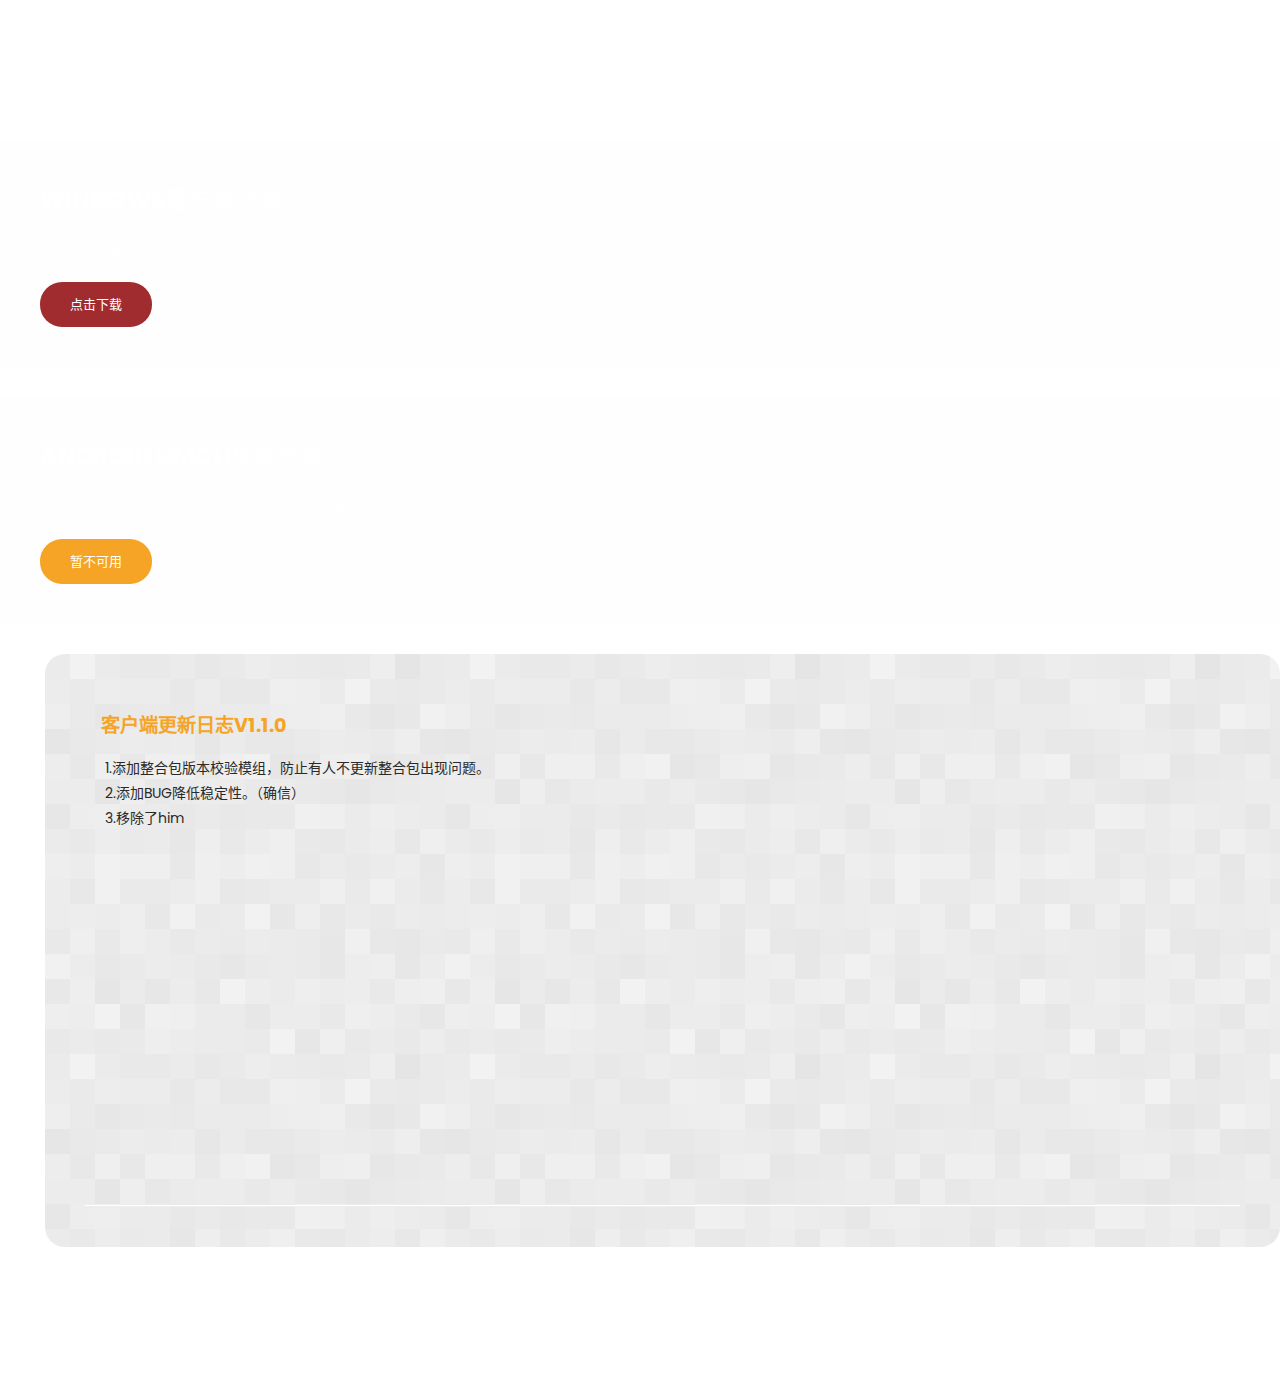
==== download/index.html @ a2810bef "改动#1" ====
<html lang="zh-CN">
<head>
<meta http-equiv="Content-Type" content="text/html; charset=UTF-8">
    <!-- Bootstrap core CSS -->
    <link href="https://lf6-cdn-tos.bytecdntp.com/cdn/expire-1-M/bootstrap/5.1.3/css/bootstrap.min.css" rel="stylesheet">
    <!-- Additional CSS Files -->
    <link rel="stylesheet" href="./assets/css/meeting.css">
  </head>
<body>
  <section class="apply-now" id="Download">
    <div class="container">
      <div class="row">
        <div class="col-lg-6 align-self-center">
          <div class="row">
            <div class="col-lg-12">
              <div class="item">
                <h3>Windows客户端下载</h3>
                <p>下载后使用自己喜欢的启动器，输入自己的用户名启动后即可进入服务器。</p>
                <div class="main-button-red">
                  <div class="scroll-to-section"><a id="download_link" href="https://#/" target="_blank">点击下载</a></div>
              </div>
              </div>
            </div>
            <div class="col-lg-12">
              <div class="item">
                <h3>Android HMCLPE客户端</h3>
                <p>下载后安装1.16.5Forge后解压压缩包到游戏本体目录，启动后即可进入服务器。</p>
                <div class="main-button-yellow">
                  <div class="scroll-to-section"><a href="./index.html">暂不可用</a></div>
              </div>
              </div>
            </div>
          </div>
        </div>
        <div class="col-lg-6">
          <div class="accordions is-first-expanded">
            <article class="accordion">
                <div class="accordion-head is-open">
                    <span>客户端更新日志V1.1.0</span>
                </div>
                <div class="accordion-body" style="height: 450px;">
                    <div class="content">
                        <p>1.添加整合包版本校验模组，防止有人不更新整合包出现问题。</p>
                        <p>2.添加BUG降低稳定性。（确信）</p>
                        <p>3.移除了him</p>
                    </div>
                </div>
        </div>
      </div>
    </div>
  </section>
  <script src="../static/js/main.js"></script>
</body>
</html>
---- download/assets/css/meeting.css ----
/*

TemplateMo 569 Edu Meeting

https://templatemo.com/tm-569-edu-meeting

*/

/* ---------------------------------------------
Table of contents
------------------------------------------------
01. font & reset css
02. reset
03. global styles
04. header
05. banner
06. features
07. testimonials
08. contact
09. footer
10. preloader
11. search
12. portfolio

--------------------------------------------- */
/* 
---------------------------------------------
font & reset css
--------------------------------------------- 
*/
@import url("https://fonts.googleapis.com/css?family=Poppins:100,200,300,400,500,600,700,800,900");
/* 
---------------------------------------------
reset
--------------------------------------------- 
*/
html, body, div, span, applet, object, iframe, h1, h2, h3, h4, h5, h6, p, blockquote, div
pre, a, abbr, acronym, address, big, cite, code, del, dfn, em, font, img, ins, kbd, q,
s, samp, small, strike, strong, sub, sup, tt, var, b, u, i, center, dl, dt, dd, ol, ul, li,
figure, header, nav, section, article, aside, footer, figcaption {
  margin: 0;
  padding: 0;
  border: 0;
  outline: 0;
}

.clearfix:after {
  content: ".";
  display: block;
  clear: both;
  visibility: hidden;
  line-height: 0;
  height: 0;
}

.clearfix {
  display: inline-block;
}

html[xmlns] .clearfix {
  display: block;
}

* html .clearfix {
  height: 1%;
}

ul, li {
  padding: 0;
  margin: 0;
  list-style: none;
}

header, nav, section, article, aside, footer, hgroup {
  display: block;
}

* {
  box-sizing: border-box;
}

html, body {
  font-family: 'Poppins', sans-serif;
  font-weight: 400;
  background-color: #fff;
  font-size: 16px;
  -ms-text-size-adjust: 100%;
  -webkit-font-smoothing: antialiased;
  -moz-osx-font-smoothing: grayscale;
}

a {
  text-decoration: none !important;
  color: #3CF;
}

a:hover {
	color: #FC3;
}

h1, h2, h3, h4, h5, h6 {
  margin-top: 0px;
  margin-bottom: 0px;
}

ul {
  margin-bottom: 0px;
}

p {
  font-size: 14px;
  line-height: 25px;
  color: #2a2a2a;
}

img {
  width: 100%;
  overflow: hidden;
}

/* 
---------------------------------------------
global styles
--------------------------------------------- 
*/
html,
body {
  background: #fff;
  font-family: 'Poppins', sans-serif;
}

::selection {
  background: #f5a425;
  color: #fff;
}

::-moz-selection {
  background: #f5a425;
  color: #fff;
}

@media (max-width: 991px) {
  html, body {
    overflow-x: hidden;
  }
  .mobile-top-fix {
    margin-top: 30px;
    margin-bottom: 0px;
  }
  .mobile-bottom-fix {
    margin-bottom: 30px;
  }
  .mobile-bottom-fix-big {
    margin-bottom: 60px;
  }
}

.main-button-red a {
  font-size: 13px;
  color: #fff;
  background-color: #a12c2f;
  padding: 12px 30px;
  display: inline-block;
  border-radius: 22px;
  font-weight: 500;
  text-transform: uppercase;
  transition: all .3s;
}

.main-button-red a:hover {
  opacity: 0.9;
}

.main-button-yellow a {
  font-size: 13px;
  color: #fff;
  background-color: #f5a425;
  padding: 12px 30px;
  display: inline-block;
  border-radius: 22px;
  font-weight: 500;
  text-transform: uppercase;
  transition: all .3s;
}

.main-button-yellow a:hover {
  opacity: 0.9;
}

.section-heading h2 {
  line-height: 40px;
  margin-top: 0px;
  margin-bottom: 50px; 
  padding-bottom: 20px;
  border-bottom: 1px solid rgba(250,250,250,0.15);
  font-size: 22px;
  font-weight: 700;
  text-transform: uppercase;
  color: #000;
}


/* 
---------------------------------------------
header
--------------------------------------------- 
*/

.sub-header {
  background-color: #1d1d1d;
  position: relative;
  z-index: 1111;
}

.sub-header .left-content p {
  color: #fff;
  padding: 8px 0px;
  font-size: 13px;
}

.sub-header .right-icons {
  text-align: right;
  padding: 8px 0px;
}

.sub-header .right-icons ul li {
  display: inline-block;
  margin-left: 15px;
}

.sub-header .right-icons ul li a {
  color: #fff;
  font-size: 14px;
  transition: all .3s;
}

.sub-header .right-icons ul li a:hover {
  color: #f5a425;
}

.sub-header .left-content p em {
   font-style: normal;
   color: #f5a425;
}

.background-header {
  background-color: #ffffff40!important;
  height: 80px!important;
  position: fixed!important;
  top: 0!important;
  left: 0;
  right: 0;
  box-shadow: 0px 0px 10px rgba(0,0,0,0.15)!important;
}

.background-header .main-nav .nav li a {
  color: #1e1e1e!important;
}

.background-header .logo,
.background-header .main-nav .nav li a {
  color: #ffffff!important;
}

.background-header .main-nav .nav li:hover a {
  color: #fb5849!important;
}

.background-header .nav li a.active {
  color: #fb5849!important;
}

.header-area {
  background: url(../images/top_bg_3cd9741.png) center top no-repeat;
  background-color: rgb(250 250 250 / 0%);
  position: absolute;
  top: 40px;
  left: 0;
  right: 0;
  z-index: 100;
  -webkit-transition: all .5s ease 0s;
  -moz-transition: all .5s ease 0s;
  -o-transition: all .5s ease 0s;
  transition: all .5s ease 0s;
}

.header-area .main-nav {
  min-height: 80px;
  background: transparent;
}

.header-area .main-nav .logo {
  line-height: 100px;
  color: #fff;
  font-size: 28px;
  font-weight: 700;
  text-transform: uppercase;
  letter-spacing: 2px;
  float: left;
  -webkit-transition: all 0.3s ease 0s;
  -moz-transition: all 0.3s ease 0s;
  -o-transition: all 0.3s ease 0s;
  transition: all 0.3s ease 0s;
}

.background-header .main-nav .logo {
  line-height: 75px;
}

.background-header .nav {
  margin-top: 20px !important;
}

.header-area .main-nav .nav {
  float: right;
  margin-top: 30px;
  margin-right: 0px;
  background-color: transparent;
  -webkit-transition: all 0.3s ease 0s;
  -moz-transition: all 0.3s ease 0s;
  -o-transition: all 0.3s ease 0s;
  transition: all 0.3s ease 0s;
  position: relative;
  z-index: 999;
}

.header-area .main-nav .nav li {
  padding-left: 15px;
  padding-right: 15px;
}

.header-area .main-nav .nav li:last-child {
  padding-right: 0px;
}

.header-area .main-nav .nav li a {
  display: block;
  font-weight: 500;
  font-size: 14px;
  text-transform: uppercase;
  color: #fff;
  -webkit-transition: all 0.3s ease 0s;
  -moz-transition: all 0.3s ease 0s;
  -o-transition: all 0.3s ease 0s;
  transition: all 0.3s ease 0s;
  height: 40px;
  line-height: 40px;
  border: transparent;
  letter-spacing: 1px;
}

.header-area .main-nav .nav li:hover a,
.header-area .main-nav .nav li a.active {
  color: #f5a425!important;
}

.background-header .main-nav .nav li:hover a,
.background-header .main-nav .nav li a.active {
  color: #f5a425!important;
  opacity: 1;
}

.header-area .main-nav .nav li.has-sub {
  position: relative;
  padding-right: 15px;
}

.header-area .main-nav .nav li.has-sub:after {
  font-family: FontAwesome;
  content: "\f107";
  font-size: 12px;
  color: #fff;
  position: absolute;
  right: 5px;
  top: 12px;
}

.background-header .main-nav .nav li.has-sub:after {
  color: #1e1e1e;
}

.header-area .main-nav .nav li.has-sub ul.sub-menu {
  position: absolute;
  width: 200px;
  box-shadow: 0 2px 28px 0 rgba(0, 0, 0, 0.06);
  overflow: hidden;
  top: 40px;
  opacity: 0;
  transition: all .3s;
  transform: translateY(+2em);
  visibility: hidden;
  z-index: -1;
}

.header-area .main-nav .nav li.has-sub ul.sub-menu li {
  margin-left: 0px;
  padding-left: 0px;
  padding-right: 0px;
}

.header-area .main-nav .nav li.has-sub ul.sub-menu li a {
  opacity: 1;
  display: block;
  background: #f7f7f7;
  color: #2a2a2a!important;
  padding-left: 20px;
  height: 40px;
  line-height: 40px;
  -webkit-transition: all 0.3s ease 0s;
  -moz-transition: all 0.3s ease 0s;
  -o-transition: all 0.3s ease 0s;
  transition: all 0.3s ease 0s;
  position: relative;
  font-size: 13px;
  font-weight: 400;
  border-bottom: 1px solid #eee;
}

.header-area .main-nav .nav li.has-sub ul li a:hover {
  background: #fff;
  color: #f5a425!important;
  padding-left: 25px;
}

.header-area .main-nav .nav li.has-sub ul li a:hover:before {
  width: 3px;
}

.header-area .main-nav .nav li.has-sub:hover ul.sub-menu {
  visibility: visible;
  opacity: 1;
  z-index: 1;
  transform: translateY(0%);
  transition-delay: 0s, 0s, 0.3s;
}

.header-area .main-nav .menu-trigger {
  cursor: pointer;
  display: block;
  position: absolute;
  top: 33px;
  width: 32px;
  height: 40px;
  text-indent: -9999em;
  z-index: 99;
  right: 40px;
  display: none;
}

.background-header .main-nav .menu-trigger {
  top: 23px;
}

.header-area .main-nav .menu-trigger span,
.header-area .main-nav .menu-trigger span:before,
.header-area .main-nav .menu-trigger span:after {
  -moz-transition: all 0.4s;
  -o-transition: all 0.4s;
  -webkit-transition: all 0.4s;
  transition: all 0.4s;
  background-color: #ffffff;
  display: block;
  position: absolute;
  width: 30px;
  height: 2px;
  left: 0;
}

.background-header .main-nav .menu-trigger span,
.background-header .main-nav .menu-trigger span:before,
.background-header .main-nav .menu-trigger span:after {
  background-color: #ffffff;
}

.header-area .main-nav .menu-trigger span:before,
.header-area .main-nav .menu-trigger span:after {
  -moz-transition: all 0.4s;
  -o-transition: all 0.4s;
  -webkit-transition: all 0.4s;
  transition: all 0.4s;
  background-color: #ffffff;
  display: block;
  position: absolute;
  width: 30px;
  height: 2px;
  left: 0;
  width: 75%;
}

.background-header .main-nav .menu-trigger span:before,
.background-header .main-nav .menu-trigger span:after {
  background-color: #ffffff;
}

.header-area .main-nav .menu-trigger span:before,
.header-area .main-nav .menu-trigger span:after {
  content: "";
}

.header-area .main-nav .menu-trigger span {
  top: 16px;
}

.header-area .main-nav .menu-trigger span:before {
  -moz-transform-origin: 33% 100%;
  -ms-transform-origin: 33% 100%;
  -webkit-transform-origin: 33% 100%;
  transform-origin: 33% 100%;
  top: -10px;
  z-index: 10;
}

.header-area .main-nav .menu-trigger span:after {
  -moz-transform-origin: 33% 0;
  -ms-transform-origin: 33% 0;
  -webkit-transform-origin: 33% 0;
  transform-origin: 33% 0;
  top: 10px;
}

.header-area .main-nav .menu-trigger.active span,
.header-area .main-nav .menu-trigger.active span:before,
.header-area .main-nav .menu-trigger.active span:after {
  background-color: transparent;
  width: 100%;
}

.header-area .main-nav .menu-trigger.active span:before {
  -moz-transform: translateY(6px) translateX(1px) rotate(45deg);
  -ms-transform: translateY(6px) translateX(1px) rotate(45deg);
  -webkit-transform: translateY(6px) translateX(1px) rotate(45deg);
  transform: translateY(6px) translateX(1px) rotate(45deg);
  background-color: #ffffff;
}

.background-header .main-nav .menu-trigger.active span:before {
  background-color: #ffffff;
}

.header-area .main-nav .menu-trigger.active span:after {
  -moz-transform: translateY(-6px) translateX(1px) rotate(-45deg);
  -ms-transform: translateY(-6px) translateX(1px) rotate(-45deg);
  -webkit-transform: translateY(-6px) translateX(1px) rotate(-45deg);
  transform: translateY(-6px) translateX(1px) rotate(-45deg);
  background-color: #ffffff;
}

.background-header .main-nav .menu-trigger.active span:after {
  background-color: ffffff;
}

.header-area.header-sticky {
  min-height: 80px;
}

.header-area .nav {
  margin-top: 30px;
}

.header-area.header-sticky .nav li a.active {
  color: #f5a425;
}

@media (max-width: 1200px) {
  .header-area .main-nav .nav li {
    padding-left: 7px;
    padding-right: 7px;
  }
  .header-area .main-nav:before {
    display: none;
  }
}

@media (max-width: 767px) {
  .header-area .main-nav .logo {
    color: #ffffff;
  }
  .header-area.header-sticky .nav li a:hover,
  .header-area.header-sticky .nav li a.active {
    color: #f5a425!important;
    opacity: 1;
  }
  .header-area.header-sticky .nav li.search-icon a {
    width: 100%;
  }
  .header-area {
    background-color: #f7f7f717;
    padding: 0px 15px;
    height: 100px;
    box-shadow: none;
    text-align: center;
  }
  .header-area .container {
    padding: 0px;
  }
  .header-area .logo {
    margin-left: 30px;
  }
  .header-area .menu-trigger {
    display: block !important;
  }
  .header-area .main-nav {
    overflow: hidden;
  }
  .header-area .main-nav .nav {
    float: none;
    width: 100%;
    display: none;
    -webkit-transition: all 0s ease 0s;
    -moz-transition: all 0s ease 0s;
    -o-transition: all 0s ease 0s;
    transition: all 0s ease 0s;
    margin-left: 0px;
  }
  .header-area .main-nav .nav li:first-child {
    border-top: 1px solid #eee;
  }
  .header-area.header-sticky .nav {
    margin-top: 100px !important;
  }
  .header-area .main-nav .nav li {
    width: 100%;
    background: #fff;
    border-bottom: 1px solid #eee;
    padding-left: 0px !important;
    padding-right: 0px !important;
  }
  .header-area .main-nav .nav li a {
    height: 50px !important;
    line-height: 50px !important;
    padding: 0px !important;
    border: none !important;
    background: #f7f7f7 !important;
    color: #191a20 !important;
  }
  .header-area .main-nav .nav li a:hover {
    background: #eee !important;
    color: #f5a425!important;
  }
  .header-area .main-nav .nav li.has-sub ul.sub-menu {
    position: relative;
    visibility: inherit;
    opacity: 1;
    z-index: 1;
    transform: translateY(0%);
    top: 0px;
    width: 100%;
    box-shadow: none;
    height: 0px;
    transition: all 0s;
  }
  .header-area .main-nav .nav li.submenu ul li a {
    font-size: 12px;
    font-weight: 400;
  }
  .header-area .main-nav .nav li.submenu ul li a:hover:before {
    width: 0px;
  }
  .header-area .main-nav .nav li.has-sub ul.sub-menu {
    height: auto;
  }
  .header-area .main-nav .nav li.has-sub:after {
    color: #3B566E;
    right: 30px;
    font-size: 14px;
    top: 15px;
  }
  .header-area .main-nav .nav li.submenu:hover ul, .header-area .main-nav .nav li.submenu:focus ul {
    height: 0px;
  }
}

@media (min-width: 767px) {
  .header-area .main-nav .nav {
    display: flex !important;
  }
}


/* 
---------------------------------------------
banner
--------------------------------------------- 
*/

.main-banner {
  position: relative;
  max-height: 100%;
  overflow: hidden;
  margin-bottom: -7px;
}

#bg-video {
    min-width: 100%;
    min-height: 100vh;
    max-width: 100%;
    max-height: 100vh;
    object-fit: cover;
    z-index: -1;
}

#bg-video::-webkit-media-controls {
    display: none !important;
}

.video-overlay {
    position: absolute;
    background-color: rgba(31,39,43,0.30);
    top: 0;
    left: 0;
    bottom: 0;
    right: 0;
    width: 100%;
}

.main-banner .caption {
  position: absolute;
  top: 50%;
  transform: translateY(-50%);
}

.main-banner .caption h6 {
  margin-top: 0px;
  font-size: 15px;
  text-transform: uppercase;
  font-weight: 600;
  color: #fff;
  letter-spacing: 1px;
}

.main-banner .caption h2 {
  margin-top: 20px;
  margin-bottom: 20px;
  font-size: 36px;
  text-transform: uppercase;
  font-weight: 800;
  color: #fff;
  letter-spacing: 1px;
}

.main-banner .caption h2 em {
  font-style: normal;
  color: #f5a425;
  font-weight: 900;
}

.main-banner .caption p {
  color: #fff;
  font-size: 14px;
  max-width: 570px;
}

.main-banner .caption .main-button-red {
  margin-top: 30px;
}

@media screen and (max-width: 767px) {

  .main-banner .caption h6 {
    font-weight: 500;
  }

  .main-banner .caption h2 {
    font-size: 36px;
  }

}


/*
---------------------------------------------
services
---------------------------------------------
*/

.services {
  margin-top: -135px;
  position: absolute;
  width: 100%;
}

.services .item {
  background-image: url(../images/service-item-bg.jpg);
  background-repeat: no-repeat;
  background-size: cover;
  background-position: center center;
  border-radius: 20px;
  text-align: center;
  color: #fff;
  padding: 40px;
}

.services .item .icon {
  max-width: 60px;
  margin: 0 auto;
}

.services .item h4 {
  margin-top: 25px;
  margin-bottom: 15px;
  font-size: 18px;
  font-weight: 600;
}

.services .item p {
  color: #fff;
  font-size: 13px;
}

.services .owl-nav {
  display: inline-block !important;
  text-align: center;
  position: absolute;
  width: 100%;
  top: 50%;
  transform: translateY(-25px);
}
    
.services .owl-nav .owl-prev{
  margin-right: 10px;
  outline: none;
  position: absolute;
  left: -80px;
}

.services .owl-nav .owl-prev span,
.services .owl-nav .owl-next span {
  opacity: 0;
}

.services .owl-nav .owl-prev:before {
  display: inline-block;
  font-family: 'FontAwesome';
  color: #1e1e1e;
  font-size: 25px;
  font-weight: 700;
  content: '\f104';
  background-color: #fff;
  width: 50px;
  height: 50px;
  border-radius: 50%;
  line-height: 50px;
}

.services .owl-nav .owl-prev {
  opacity: 1;
  transition: all .5s;
}

.services .owl-nav .owl-prev:hover {
  opacity: 0.9;
}

.services .owl-nav .owl-next {
  opacity: 1;
  transition: all .5s;
}

.services .owl-nav .owl-next:hover {
  opacity: 0.9;
}

.services .owl-nav .owl-next{
  margin-left: 10px;
  outline: none;
  position: absolute;
  right: -85px;
}

.services .owl-nav .owl-next:before {
  display: inline-block;
  font-family: 'FontAwesome';
  color: #1e1e1e;
  font-size: 25px;
  font-weight: 700;
  content: '\f105';
  background-color: #fff;
  width: 50px;
  height: 50px;
  border-radius: 50%;
  line-height: 50px;
}


/*
---------------------------------------------
upcoming meetings
---------------------------------------------
*/

section.upcoming-meetings {
  background-image: url(../images/meetings-bg.jpg);
  background-position: center center;
  background-attachment: fixed;
  background-repeat: no-repeat;
  background-size: cover;
  padding-top: 230px;
  padding-bottom: 110px;
}

section.upcoming-meetings .section-heading {
  text-align: center;
}

section.upcoming-meetings .categories {
  background-image: url(../images/service-item-bg1.jpg);
  background-color: #fff;
  border-radius: 20px;
  padding: 40px;
  margin-right: 45px;
}

section.upcoming-meetings .categories h4 {
  font-size: 18px;
  font-weight: 600;
  color: #1f272b;
  margin-bottom: 30px;
  padding-bottom: 20px;
  border-bottom: 1px solid #eee;
}

section.upcoming-meetings .categories ul li {
  display: inline-block;
  margin-bottom: 15px;
}

section.upcoming-meetings .categories ul li a {
  font-size: 15px;
  color: #1f272b;
  font-weight: 500;
  transition: all .3s;
}

section.upcoming-meetings .categories ul li a:hover {
  color: #a12c2f;
}

section.upcoming-meetings .categories .main-button-red {
  border-top: 1px solid #eee;
  padding-top: 30px;
  margin-top: 15px;
}

section.upcoming-meetings .categories .main-button-red a {
  width: 100%;
  text-align: center;
}

.meeting-item {
  margin-bottom: 30px;
}

.meeting-item .thumb {
  position: relative;
}

.meeting-item .thumb img {
  border-top-right-radius: 20px;
  border-top-left-radius: 20px;
}

.meeting-item .thumb .price {
  position: absolute;
  left: 20px;
  top: 20px;
}

.meeting-item .thumb .price span {
  font-size: 16px;
  color: #1f272b;
  font-weight: 600;
  background-color: rgba(250,250,250,0.9);
  padding: 7px 12px;
  border-radius: 10px;
}

.meeting-item .down-content {
  background-image: url(../images/bg-wool-light.png);
  background-color: #fff;
  padding: 30px;
  border-bottom-right-radius: 20px;
  border-bottom-left-radius: 20px;
}

.meeting-item .down-content .date {
  float: left;
  text-align: center;
  display: inline-block;
  margin-right: 20px;
}

.meeting-item .down-content .date h6 {
  font-size: 13px;
  text-transform: uppercase;
  font-weight: 600;
  color: #a12c2f;
}

.meeting-item .down-content .date span {
  display: block;
  color: #1f272b;
  font-size: 22px;
  margin-top: 7px;
}

.meeting-item .down-content h4 {
  font-size: 18px;
  color: #1f272b;
  font-weight: 600;
  display: inline-block;
  margin-bottom: 15px;
}

.meeting-item .down-content p {
  margin-left: 50px;
  color: #1f272b;
  font-size: 14px;
}



/*
---------------------------------------------
apply now
---------------------------------------------
*/

section.apply-now {
  background-image: url(../images/apply-bg.jpg);
  background-position: center center;
  background-attachment: fixed;
  background-repeat: no-repeat;
  background-size: cover;
  padding: 140px 0px;
}

section.apply-now .item {
  background-color: rgba(250,250,250,0.15);
  padding: 40px;
  margin-bottom: 30px;
}

section.apply-now .item h3 {
  color: #fff;
  text-transform: uppercase;
  font-size: 24px;
  font-weight: 700;
  margin-bottom: 20px;
}

section.apply-now .item p {
  color: #fff;
  margin-bottom: 20px;
}

.accordions {
  background-image: url(../images/bg-wool-light.png);
  border-radius: 20px;
  padding: 40px;
  background-color: #fff;
  margin-left: 45px;
}
.accordions .accordion {
  border-bottom: 1px solid #eee;
}
.accordions .last-accordion {
  border-bottom: none;
}
.accordion-head {
  padding: 20px;  
  font-size: 18px;
  font-weight: 700;
  color: #1f272b;
  cursor: pointer;
  transition: color 200ms ease-in-out;
  border-bottom: 1px solid #fff;
}
@media screen and (min-width: 768px) {
  .accordion-head {
    padding: 1rem;
    font-size: 1.2rem;
  }
}
.accordion-head .icon {
  float: right;
  transition: transform 200ms ease-in-out;
}
.accordion-head.is-open {
  color: #f5a425;
  border-bottom: none;
}
.accordion-head.is-open .icon {
  transform: rotate(45deg);
}
.accordion-body {
  overflow: hidden;
  height: 0;
  transition: height 300ms ease-in-out;
  border-bottom: 1px solid #fff;
}
.accordion-body > .content {
  padding: 20px;
  padding-top: 0;
}


/* 
---------------------------------------------
courses
--------------------------------------------- 
*/

section.our-courses {
  background-image: url(../images/meetings-bg.jpg);
  background-position: center center;
  background-attachment: fixed;
  background-repeat: no-repeat;
  background-size: cover;
  padding-top: 140px;
  padding-bottom: 130px;
}

.our-courses .item .down-content {
  background-color: #fff;
  background-image: url(../images/bg-wool-light.png);
}

.our-courses .item .down-content h4 {
  padding: 25px;
  font-size: 18px;
  color: #1f272b;
  text-align: center; 
  border-bottom: 1px solid #eee;
}

.our-courses .item .down-content .info {
  padding: 25px;
}

.our-courses .item .down-content .info ul li {
  display: inline-block;
  margin-right: 1px;
}

.our-courses .item .down-content .info ul li i {
  color: #f5a425;
  font-size: 14px;
}

.our-courses .item .down-content .info span {
  color: #a12c2f;
  font-size: 15px;
  font-weight: 600;
  text-align: right;
  display: inline-block;
  width: 100%;
}

.our-courses .owl-nav {
  text-align: center;
  position: absolute;
  width: 100%;
  top: 50%;
  transform: translateY(-45px);
}

.our-courses .owl-dots {
  display: inline-block;
  text-align: center;
  width: 100%;
  margin-top: 40px;
}

.our-courses .owl-dots .owl-dot {
  background-image: url(../images/bg-wool-light.png);
  transition: all .5s;
  width: 7px;
  height: 7px;
  background-color: #fff;
  margin: 0px 5px;
  border-radius: 50%;
  outline: none;
}

.our-courses .owl-dots .active {
  background-image: url(../images/bg-wool-light.png);
  width: 24px;
  height: 8px;
  border-radius: 4px;
}
    
.our-courses .owl-nav .owl-prev{
  margin-right: 10px;
  outline: none;
  position: absolute;
  left: -80px;
}

.our-courses .owl-nav .owl-prev span,
.our-courses .owl-nav .owl-next span {
  opacity: 0;
}

.our-courses .owl-nav .owl-prev:before {
  background-image: url(../images/bg-wool-light.png);
  display: inline-block;
  font-family: 'FontAwesome';
  color: #1e1e1e;
  font-size: 25px;
  font-weight: 700;
  content: '\f104';
  background-color: #fff;
  width: 50px;
  height: 50px;
  border-radius: 50%;
  line-height: 50px;
}

.our-courses .owl-nav .owl-prev {
  opacity: 1;
  transition: all .5s;
}

.our-courses .owl-nav .owl-prev:hover {
  opacity: 0.9;
}

.our-courses .owl-nav .owl-next {
  opacity: 1;
  transition: all .5s;
}

.our-courses .owl-nav .owl-next:hover {
  opacity: 0.9;
}

.our-courses .owl-nav .owl-next{
  margin-left: 10px;
  outline: none;
  position: absolute;
  right: -85px;
}

.our-courses .owl-nav .owl-next:before {
  background-image: url(../images/bg-wool-light.png);
  display: inline-block;
  font-family: 'FontAwesome';
  color: #1e1e1e;
  font-size: 25px;
  font-weight: 700;
  content: '\f105';
  background-color: #fff;
  width: 50px;
  height: 50px;
  border-radius: 50%;
  line-height: 50px;
}


/*
---------------------------------------------
our facts
---------------------------------------------
*/

section.our-facts {
  background-image: url(../images/facts-bg.jpg);
  background-position: center center;
  background-attachment: fixed;
  background-repeat: no-repeat;
  background-size: cover;
  padding: 140px 0px 125px 0px;
}

section.our-facts h2 {
  font-size: 38px;
  color: #fff;
  line-height: 50px;
  font-weight: 700;
  letter-spacing: 0.5px;
  margin-bottom: 50px;
}

.count-area-content {
  text-align: center;
  background-color: rgba(250,250,250,0.15);
  border-radius: 20px;
  padding: 25px 30px 35px 30px;
  margin: 15px 0px;
}

.percentage .count-digit:after {
  content: '%';
  margin-left: 3px;
}

.count-digit {
    margin: 5px 0px;
    color: #f5a425;
    font-weight: 700;
    font-size: 36px;
}
.count-title {
    font-size: 18px;
    font-weight: 500;
    color: #fff;
    letter-spacing: 0.5px;
}

.new-students {
  margin-top: 45px;
}

section.our-facts .video {
  text-align: center;
  margin-left: 70px;
  background-image: url(../images/video-item-bg.jpg);
  background-repeat: no-repeat;
  background-position: center center;
  background-size: cover;
  border-radius: 20px;
}

section.our-facts .video img {
  padding: 170px 0px;
  max-width: 56px;
}


/* 
---------------------------------------------
contact us
--------------------------------------------- 
*/

section.contact-us {
  background-image: url(../images/meetings-bg.jpg);
  background-position: center center;
  background-attachment: fixed;
  background-repeat: no-repeat;
  background-size: cover;
  padding: 140px 0px 0px 0px;
}

section.contact-us #contact {
  background-image: url(../images/bg-wool-light.png);
  background-color: #fff;
  border-radius: 20px;
  padding: 40px;
}

section.contact-us #contact h2 {
  text-transform: uppercase;
  color: #1f272b;
  border-bottom: 1px solid #eee;
  margin-bottom: 40px;
  padding-bottom: 20px;
  font-size: 22px;
  font-weight: 700;
}

section.contact-us #contact input {
  width: 100%;
  height: 40px;
  border-radius: 20px;
  background-color: #f7f7f7;
  outline: none;
  border: none;
  box-shadow: none;
  font-size: 13px;
  font-weight: 500;
  color: #7a7a7a;
  padding: 0px 15px;
  margin-bottom: 30px;
}

section.contact-us #contact textarea {
  width: 100%;
  min-height: 140px;
  max-height: 180px;
  border-radius: 20px;
  background-color: #f7f7f7;
  outline: none;
  border: none;
  box-shadow: none;
  font-size: 13px;
  font-weight: 500;
  color: #7a7a7a;
  padding: 15px;
  margin-bottom: 30px;
}

section.contact-us #contact button {
  font-size: 13px;
  color: #fff;
  background-color: #a12c2f;
  padding: 12px 30px;
  display: inline-block;
  border-radius: 22px;
  font-weight: 500;
  text-transform: uppercase;
  transition: all .3s;
  border: none;
  outline: none;
}

section.contact-us #contact button:hover {
  opacity: 0.9;
}

section.contact-us .right-info {
  background-image: url(../images/service-item-bg1.jpg);
  background-color: #a12c2f;
  border-radius: 20px;
  padding: 40px;
}

section.contact-us .right-info ul li {
  display: inline-block;
  border-bottom: 1px solid rgba(250,250,250,0.15);
  margin-bottom: 30px;
  padding-bottom: 30px;
}

section.contact-us .right-info ul li:last-child {
  margin-bottom: 0;
  padding-bottom: 0;
  border-bottom: none;
}

section.contact-us .right-info ul li h6 {
  color: #fff;
  font-size: 15px;
  font-weight: 600;
  margin-bottom: 10px;
}

section.contact-us .right-info ul li span {
  display: block;
  font-size: 18px;
  color: #fff;
  font-weight: 700;
}

.footer {
  background: url(../images/nav_bg.jpg) center repeat-y;
  text-align: center;
  margin-top: 140px;
  border-top: 1px solid rgba(250,250,250,0.15);
  padding: 50px 0px;
}
.footer p {
  text-transform: uppercase;
  font-size: 14px;
  color: #fff;
}

.footer p a {
  color: #f5a425;
}


/*
---------------------------------------------
heading page
---------------------------------------------
*/

section.heading-page {
  background-image: url(../images/heading-bg.jpg);
  background-position: center center;
  background-repeat: no-repeat;
  background-size: cover;
  padding-top: 230px;
  padding-bottom: 110px;
  text-align: center;
}

section.heading-page h6 {
  margin-top: 0px;
  font-size: 15px;
  text-transform: uppercase;
  font-weight: 600;
  color: #fff;
  letter-spacing: 1px;
}

section.heading-page h2 {
  margin-top: 20px;
  margin-bottom: 20px;
  font-size: 36px;
  text-transform: uppercase;
  font-weight: 800;
  color: #fff;
  letter-spacing: 1px;
}


/*
---------------------------------------------
upcoming meetings page
---------------------------------------------
*/

section.meetings-page {
  background-image: url(../images/meetings-page-bg.jpg);
  background-position: center center;
  background-attachment: fixed;
  background-repeat: no-repeat;
  background-size: cover;
  padding-top: 140px;
  padding-bottom: 0px;
}

section.meetings-page .filters {
  text-align: center;
  margin-bottom: 60px;
}

section.meetings-page .filters li {
  font-size: 13px;
  color: #a12c2f;
  background-color: #fff;
  padding: 11px 30px;
  display: inline-block;
  border-radius: 22px;
  font-weight: 600;
  text-transform: uppercase;
  transition: all .3s;
  cursor: pointer;
  margin: 0px 3px;
}

section.meetings-page .filters ul li.active,
section.meetings-page .filters ul li:hover {
  background-color: #a12c2f;
  color: #fff;
}

section.meetings-page .pagination {
  text-align: center;
  width: 100%;
  margin-top: 30px;
  display: inline-block;
}

section.meetings-page .pagination ul li {
  display: inline-block;
}

section.meetings-page .pagination ul li a {
  width: 40px;
  height: 40px;
  background-color: #fff;
  border-radius: 10px;
  color: #1f272b;
  display: inline-block;
  text-align: center;
  line-height: 40px;
  font-weight: 600;
  font-size: 15px;
  transition: all .3s;
}

section.meetings-page .main-button-red {
  text-align: center;
}

section.meetings-page .main-button-red a {
  padding: 12px 60px;
  text-align: center;
  margin-top: 30px;
}

section.meetings-page .pagination ul li.active a,
section.meetings-page .pagination ul li a:hover {
  background-color: #a12c2f;
  color: #fff;
}

.meeting-single-item .thumb {
  position: relative;
}

.meeting-single-item .thumb img {
  border-top-right-radius: 20px;
  border-top-left-radius: 20px;
}

.meeting-single-item .thumb .price {
  position: absolute;
  left: 20px;
  top: 20px;
}

.meeting-single-item .thumb .price span {
  font-size: 16px;
  color: #1f272b;
  font-weight: 600;
  background-color: rgba(250,250,250,0.9);
  padding: 7px 12px;
  border-radius: 10px;
}

.meeting-single-item .down-content {
  background-color: #fff;
  padding: 40px;
  border-bottom-right-radius: 20px;
  border-bottom-left-radius: 20px;
}

.meeting-single-item .thumb .date {
  position: absolute;
  background-color: rgba(250,250,250,0.9);
  width: 80px;
  height: 80px;
  text-align: center;
  padding: 15px 0px;
  border-radius: 10px;
  right: 20px;
  top: 20px;
}

.meeting-single-item .thumb .date h6 {
  font-size: 13px;
  text-transform: uppercase;
  font-weight: 600;
  color: #a12c2f;
}

.meeting-single-item .thumb .date span {
  display: block;
  color: #1f272b;
  font-size: 22px;
  margin-top: 7px;
}

.meeting-single-item .down-content h4 {
  font-size: 22px;
  color: #1f272b;
  font-weight: 600;
  display: inline-block;
  margin-bottom: 15px;
}

.meeting-single-item .down-content h5 {
  font-size: 18px;
  color: #1f272b;
  font-weight: 700;
  display: inline-block;
  margin-bottom: 15px;
}

.meeting-single-item .down-content p {
  color: #1f272b;
  font-size: 14px;
}

.meeting-single-item .down-content p.description {
  margin-top: 40px;
  padding-top: 40px;
  border-top: 1px solid #eee;
  margin-bottom: 40px;
  padding-bottom: 40px;
  border-bottom: 1px solid #eee;
}

.meeting-single-item .down-content .share {
  margin-top: 40px;
  padding-top: 40px;
  border-top: 1px solid #eee;
}

.meeting-single-item .down-content .share h5 {
  float: left;
  margin-right: 10px;
  margin-bottom: 0px;
}

.meeting-single-item .down-content .share ul li {
  display: inline;
}

.meeting-single-item .down-content .share ul li a {
  font-size: 14px;
  color: #1f272b;
  transition: all .3s;
}

.meeting-single-item .down-content .share ul li a:hover {
  color: #f5a425;
}

/* Meeting item column */
.templatemo-item-col {
	width: 31%;
}

@media (max-width: 992px) {
	.templatemo-item-col {
		width: 45%;
	}
}

@media (max-width: 767px) {
	.templatemo-item-col {
		width: 100%;
	}
}

/* 
---------------------------------------------
responsive
--------------------------------------------- 
*/

@media (max-width: 1300px) {
  .services .owl-nav .owl-next{
    right: -30px;
  }
  .services .owl-nav .owl-prev{
    left: -25px;
  }
  .our-courses .owl-nav .owl-next{
    right: -30px;
  }
  .our-courses .owl-nav .owl-prev{
    left: -25px;
  }
}

@media (max-width: 1200px) {
  .services .owl-nav .owl-next{
    right: -70px;
  }
  .services .owl-nav .owl-prev{
    left: -65px;
  }
  .our-courses .owl-nav .owl-next{
    right: -70px;
  }
  .our-courses .owl-nav .owl-prev{
    left: -65px;
  }
}

@media (max-width: 1085px) {
  .services .owl-nav .owl-next{
    right: -30px;
  }
  .services .owl-nav .owl-prev{
    left: -25px;
  }
  .our-courses .owl-nav .owl-next{
    right: -30px;
  }
  .our-courses .owl-nav .owl-prev{
    left: -25px;
  }
}

@media (max-width: 1005px) {
  .services .owl-nav .owl-next{
    display: none;
  }
  .services .owl-nav .owl-prev{
    display: none;
  }
  .our-courses .owl-nav .owl-next{
    display: none;
  }
  .our-courses .owl-nav .owl-prev{
    display: none;
  }
}

@media (max-width: 992px) {

  .main-banner .caption {
    top: 60%;
  }

  .main-banner .caption h2 {
    margin-top: 10px;
    margin-bottom: 10px;
    font-size: 22px;
  }

  .main-banner .caption .main-button-red {
    margin-top: 15px;
  }

  .services {
    margin-top: 60px;
  }

  section.upcoming-meetings {
    padding-top: 400px;
  }

  section.upcoming-meetings .categories {
    margin-right: 0px;
    margin-bottom: 30px;
  }

  .accordions {
    margin-left: 0px;
  }

  .new-students {
    margin-top: 15px;
  }

  section.our-facts .video {
    margin-left: 0px;
    margin-top: 15px;
  }

  section.contact-us #contact {
    margin-bottom: 30px;
  }

}

@media (max-width: 767px) {

  .sub-header .left-content p {
    display: none;
  }

  .sub-header .right-icons {
    text-align: center;
  }

  .main-nav .nav .sub-menu {
    display: none;
  }

  .header-area .main-nav .nav li ul.sub-menu li a {
    color: #1f272b;
  }

}
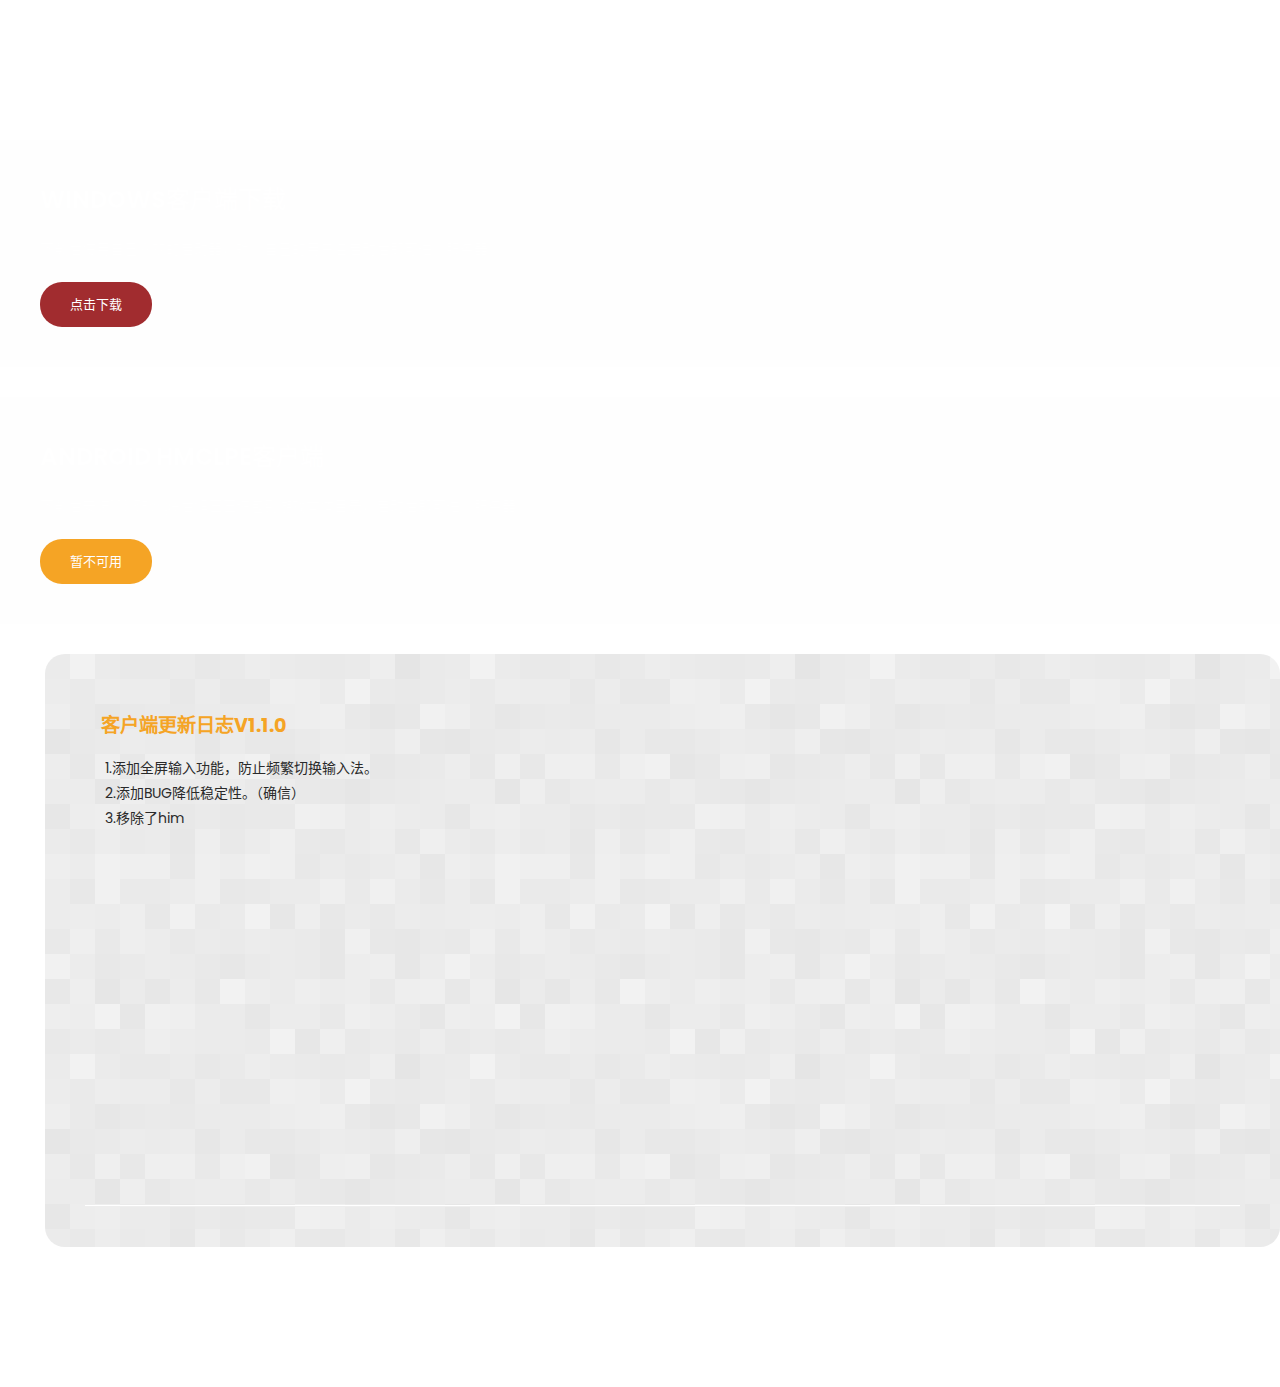
==== commit 561f7d82: "整合包更新1.2" ====
--- a/download/index.html
+++ b/download/index.html
@@ -40,7 +40,7 @@
                 </div>
                 <div class="accordion-body" style="height: 450px;">
                     <div class="content">
-                        <p>1.添加整合包版本校验模组，防止有人不更新整合包出现问题。</p>
+                        <p>1.添加全屏输入功能，防止频繁切换输入法。</p>
                         <p>2.添加BUG降低稳定性。（确信）</p>
                         <p>3.移除了him</p>
                     </div>
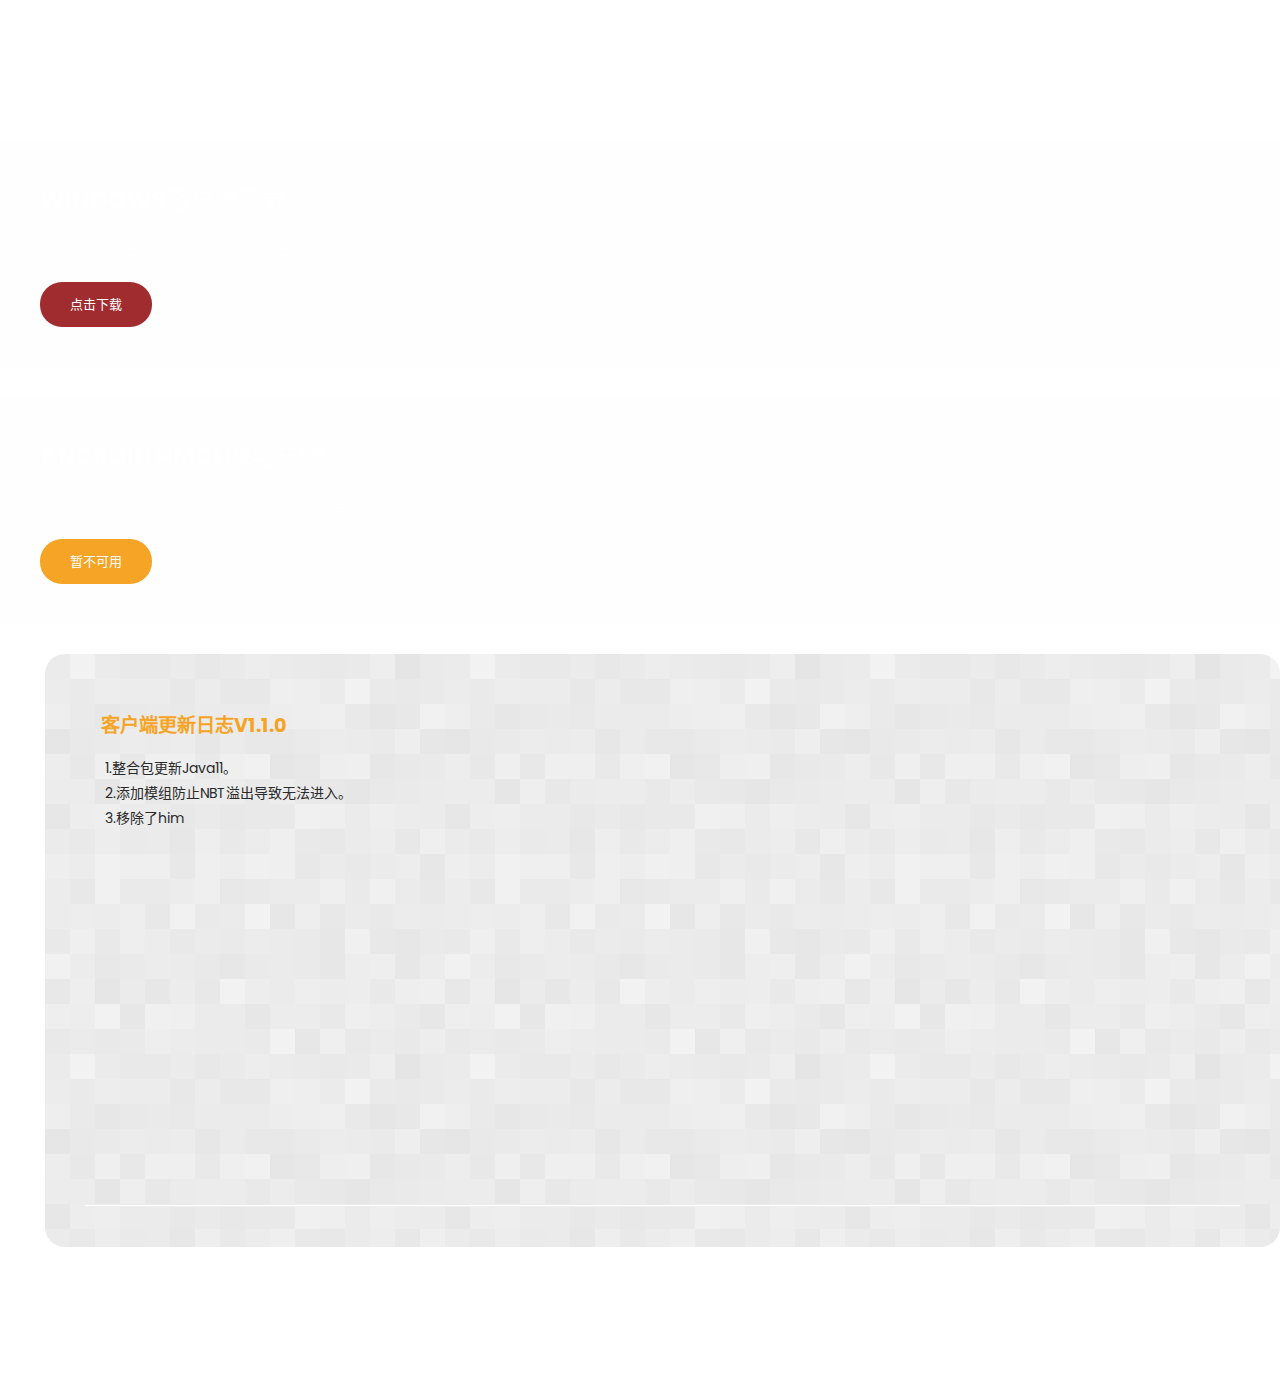
==== commit 1787cf1b: "整合包更新1.3" ====
--- a/download/index.html
+++ b/download/index.html
@@ -40,8 +40,8 @@
                 </div>
                 <div class="accordion-body" style="height: 450px;">
                     <div class="content">
-                        <p>1.添加全屏输入功能，防止频繁切换输入法。</p>
-                        <p>2.添加BUG降低稳定性。（确信）</p>
+                        <p>1.整合包更新Java11。</p>
+                        <p>2.添加模组防止NBT溢出导致无法进入。</p>
                         <p>3.移除了him</p>
                     </div>
                 </div>
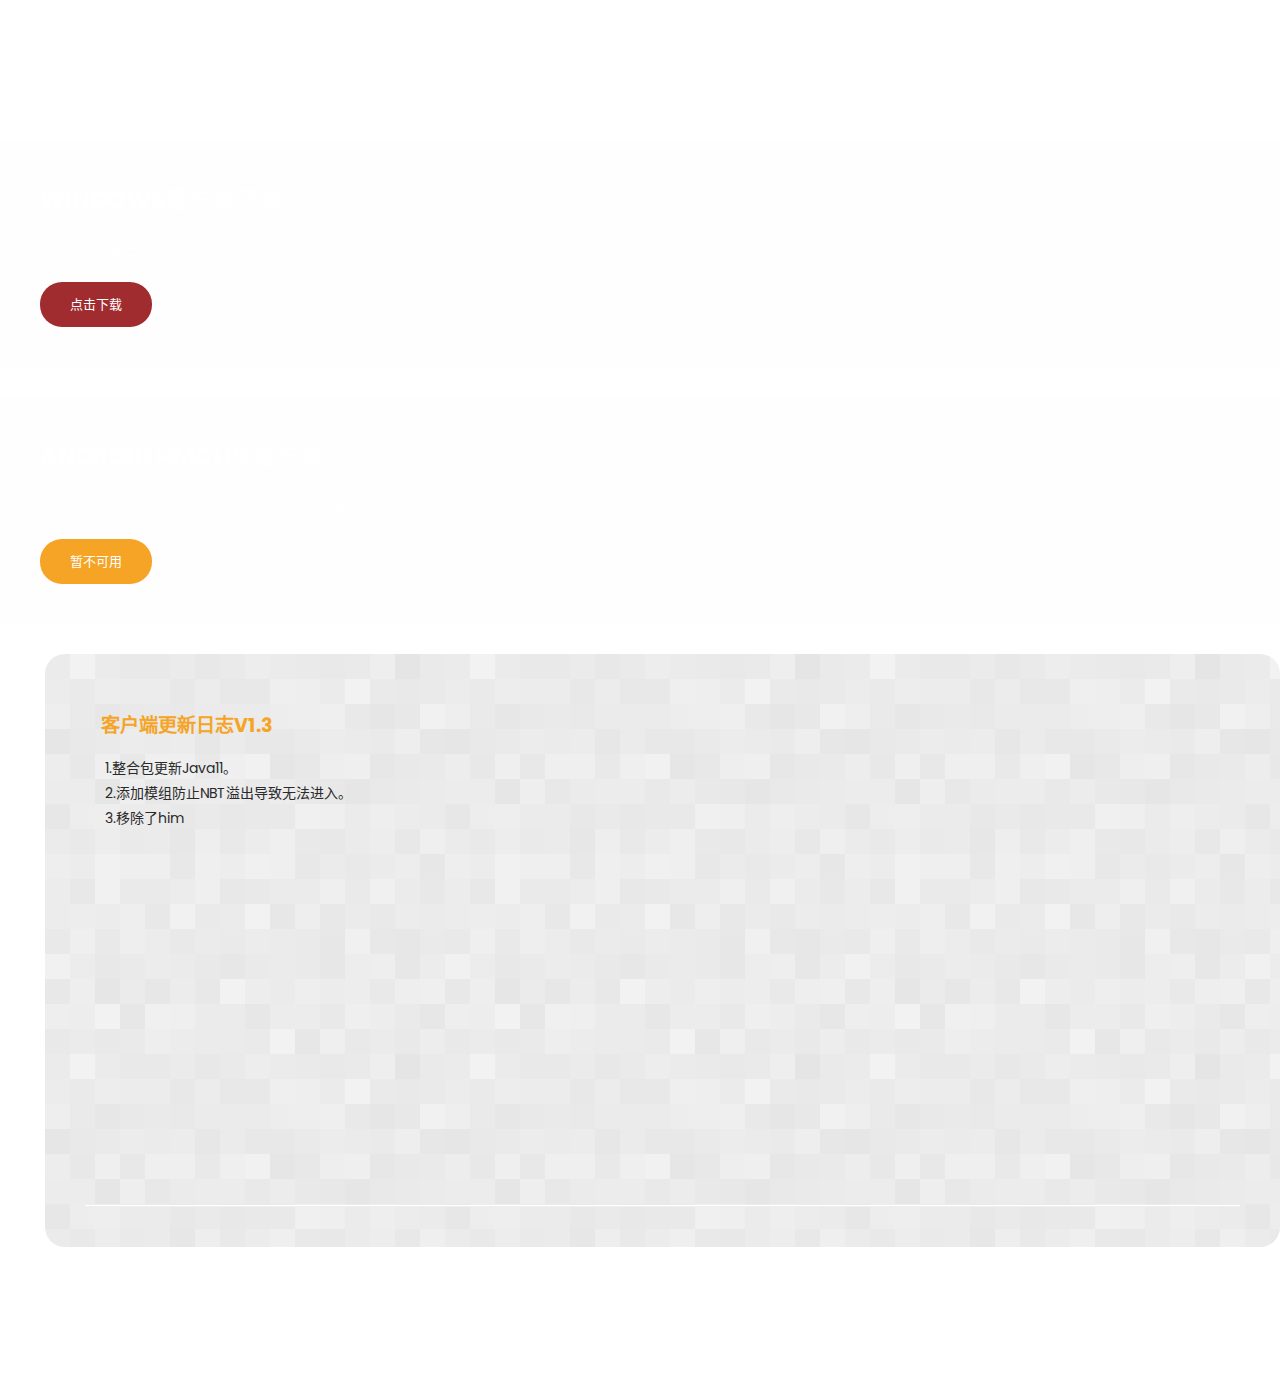
==== commit dae0be76: "更新 index.html" ====
--- a/download/index.html
+++ b/download/index.html
@@ -36,7 +36,7 @@
           <div class="accordions is-first-expanded">
             <article class="accordion">
                 <div class="accordion-head is-open">
-                    <span>客户端更新日志V1.1.0</span>
+                    <span>客户端更新日志V1.3</span>
                 </div>
                 <div class="accordion-body" style="height: 450px;">
                     <div class="content">
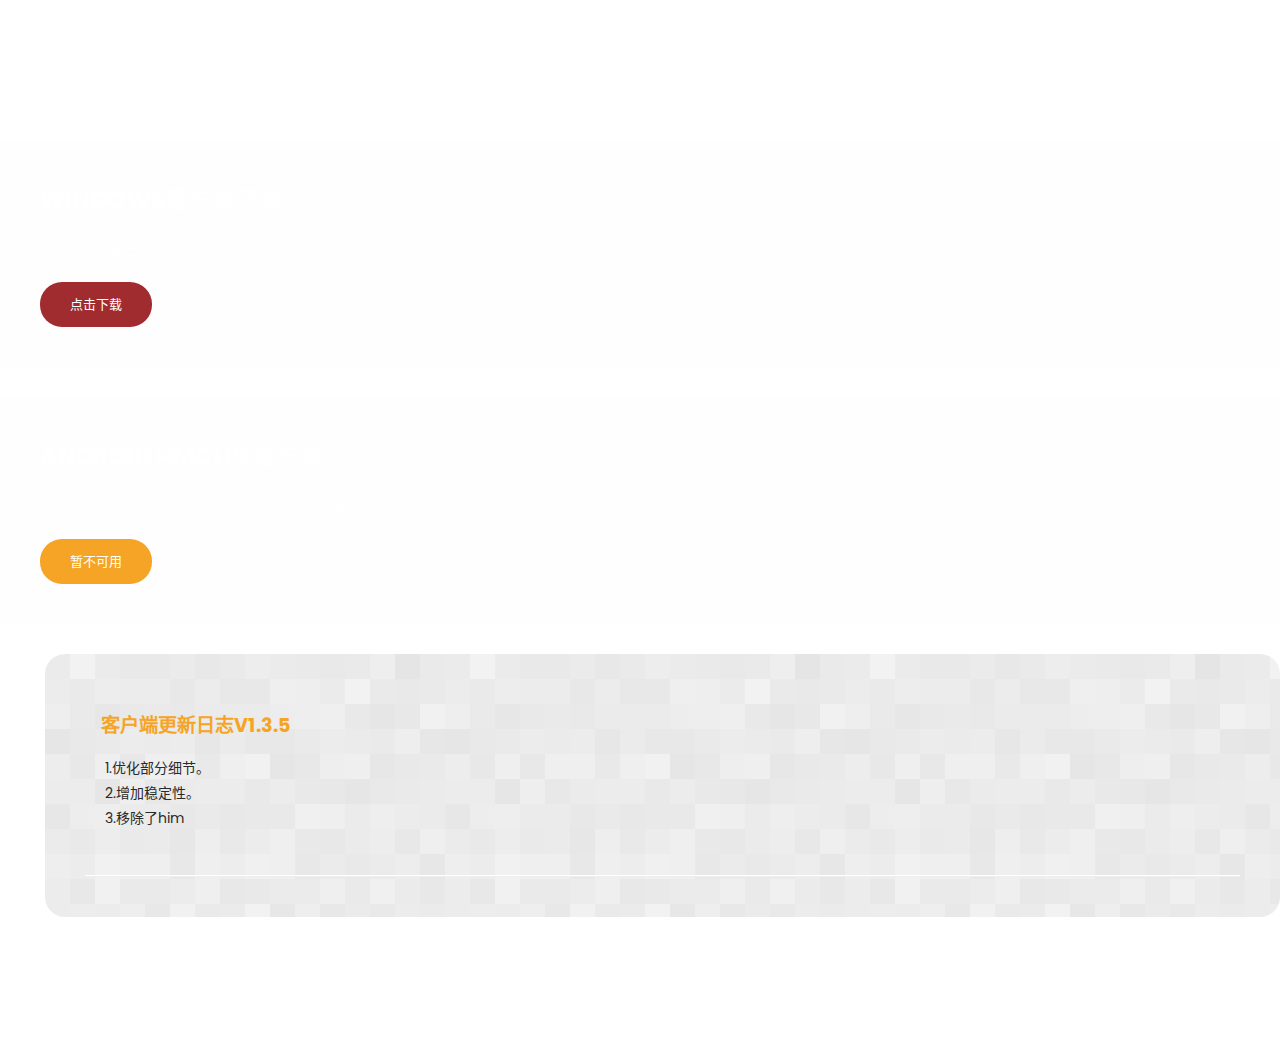
==== commit 2fb71d91: "整合包更新1.3.5" ====
--- a/download/index.html
+++ b/download/index.html
@@ -36,12 +36,12 @@
           <div class="accordions is-first-expanded">
             <article class="accordion">
                 <div class="accordion-head is-open">
-                    <span>客户端更新日志V1.3</span>
+                    <span>客户端更新日志V1.3.5</span>
                 </div>
-                <div class="accordion-body" style="height: 450px;">
+                <div class="accordion-body" style="height: 120px;">
                     <div class="content">
-                        <p>1.整合包更新Java11。</p>
-                        <p>2.添加模组防止NBT溢出导致无法进入。</p>
+                        <p>1.优化部分细节。</p>
+                        <p>2.增加稳定性。</p>
                         <p>3.移除了him</p>
                     </div>
                 </div>
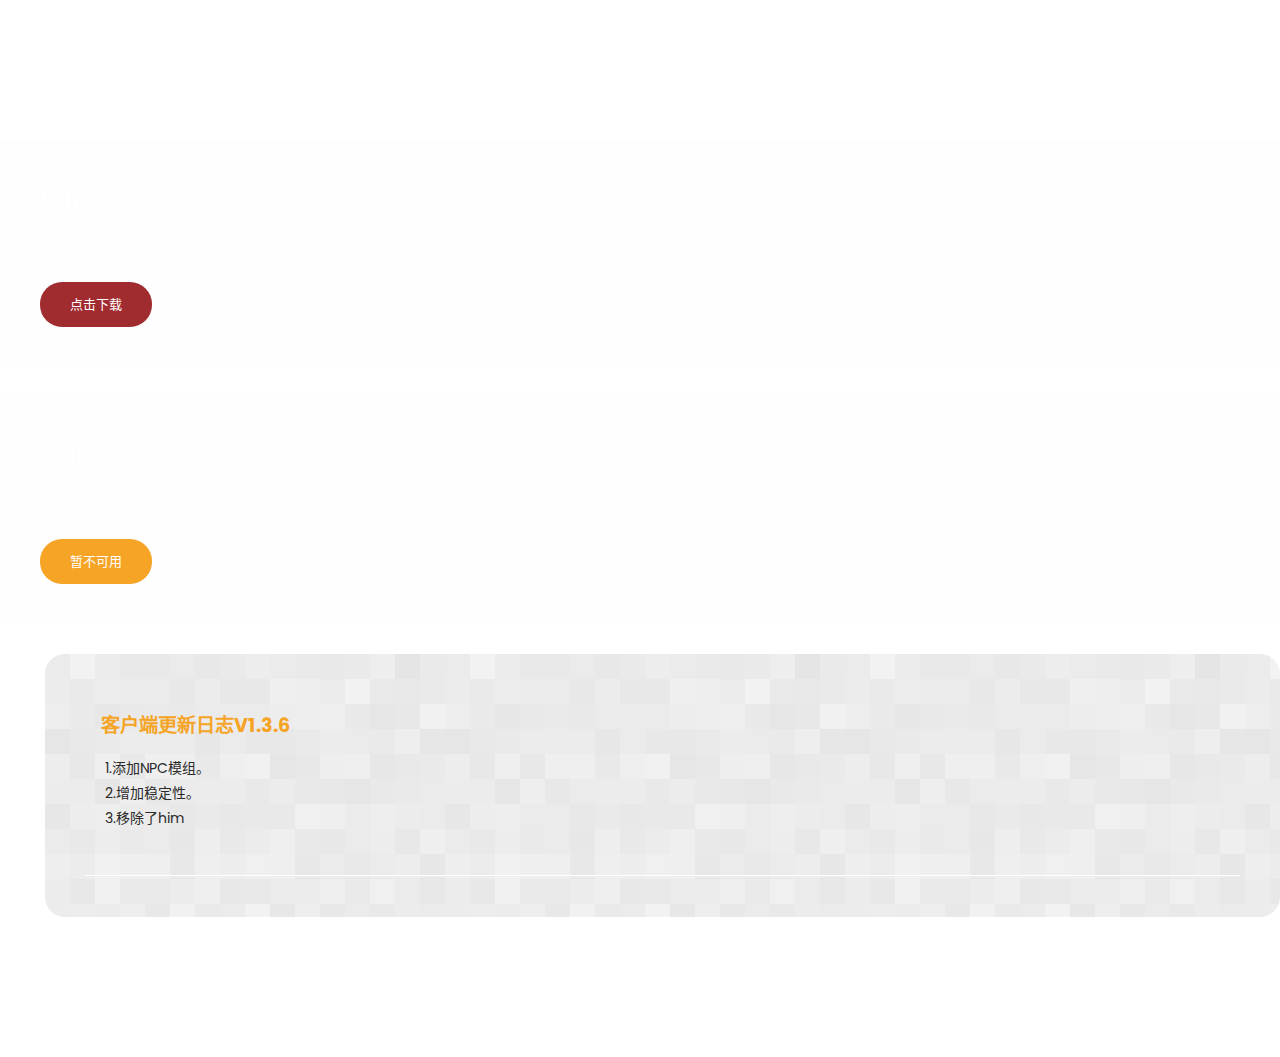
==== commit 10c2b0e1: "1.3.6" ====
--- a/download/index.html
+++ b/download/index.html
@@ -36,11 +36,11 @@
           <div class="accordions is-first-expanded">
             <article class="accordion">
                 <div class="accordion-head is-open">
-                    <span>客户端更新日志V1.3.5</span>
+                    <span>客户端更新日志V1.3.6</span>
                 </div>
                 <div class="accordion-body" style="height: 120px;">
                     <div class="content">
-                        <p>1.优化部分细节。</p>
+                        <p>1.添加NPC模组。</p>
                         <p>2.增加稳定性。</p>
                         <p>3.移除了him</p>
                     </div>
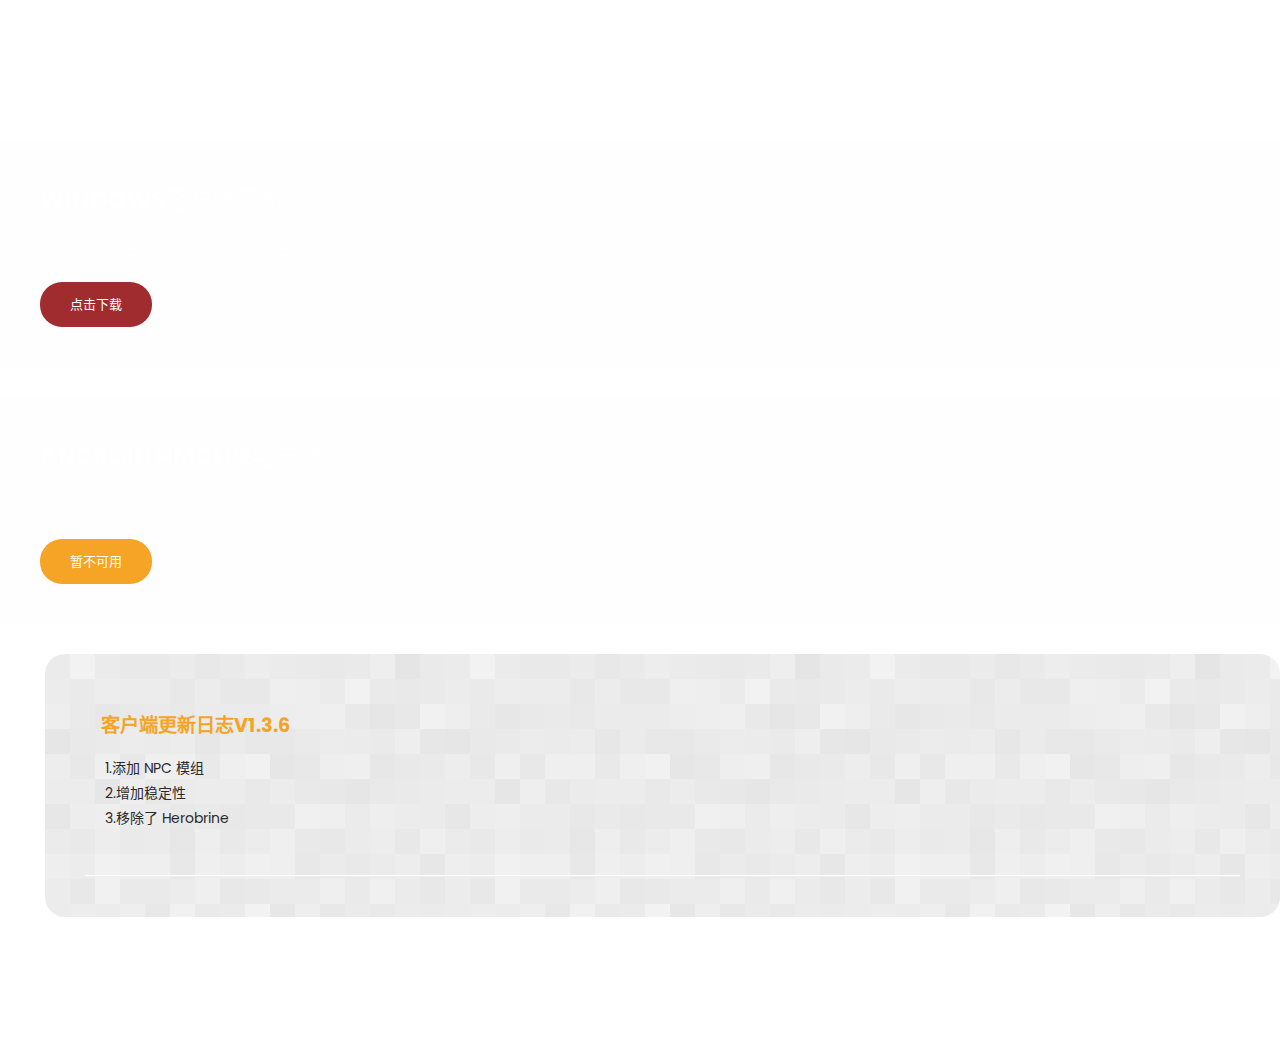
==== commit 074145ba: "优化加载速度；懒加载" ====
--- a/download/index.html
+++ b/download/index.html
@@ -1,5 +1,6 @@
 <html lang="zh-CN">
 <head>
+<meta http-equiv="refresh" content="2;url=https://file.rete.one">
 <meta http-equiv="Content-Type" content="text/html; charset=UTF-8">
     <!-- Bootstrap core CSS -->
     <link href="https://lf6-cdn-tos.bytecdntp.com/cdn/expire-1-M/bootstrap/5.1.3/css/bootstrap.min.css" rel="stylesheet">
@@ -15,7 +16,7 @@
             <div class="col-lg-12">
               <div class="item">
                 <h3>Windows客户端下载</h3>
-                <p>下载后使用自己喜欢的启动器，输入自己的用户名启动后即可进入服务器。</p>
+                <p>下载后使用自己喜欢的启动器，输入自己的用户名启动后即可进入服务器</p>
                 <div class="main-button-red">
                   <div class="scroll-to-section"><a id="download_link" href="https://#/" target="_blank">点击下载</a></div>
               </div>
@@ -24,7 +25,7 @@
             <div class="col-lg-12">
               <div class="item">
                 <h3>Android HMCLPE客户端</h3>
-                <p>下载后安装1.16.5Forge后解压压缩包到游戏本体目录，启动后即可进入服务器。</p>
+                <p>下载后安装1.16.5后解压压缩包到游戏本体目录，启动后即可进入服务器</p>
                 <div class="main-button-yellow">
                   <div class="scroll-to-section"><a href="./index.html">暂不可用</a></div>
               </div>
@@ -40,9 +41,9 @@
                 </div>
                 <div class="accordion-body" style="height: 120px;">
                     <div class="content">
-                        <p>1.添加NPC模组。</p>
-                        <p>2.增加稳定性。</p>
-                        <p>3.移除了him</p>
+                        <p>1.添加 NPC 模组</p>
+                        <p>2.增加稳定性</p>
+                        <p>3.移除了 Herobrine</p>
                     </div>
                 </div>
         </div>
